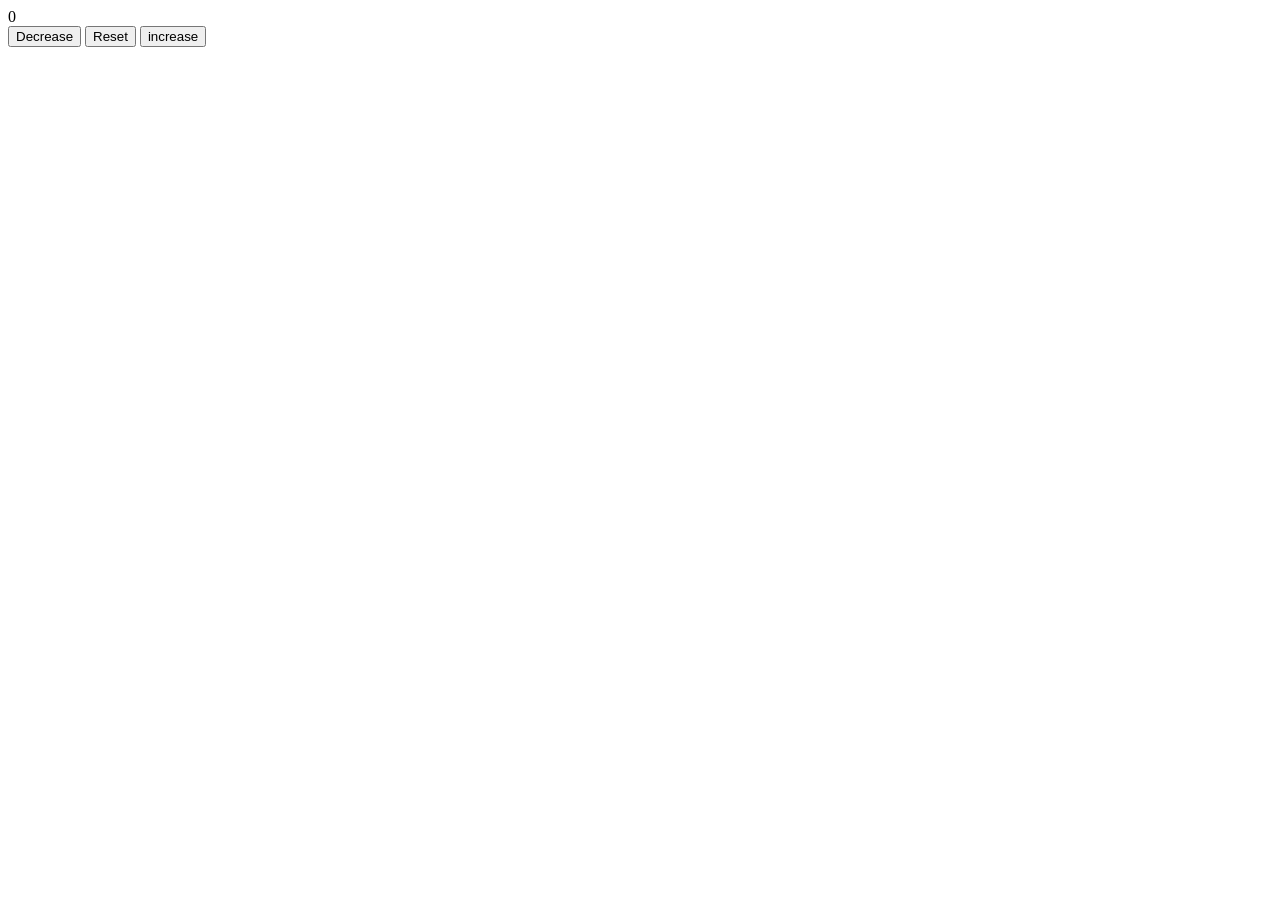
==== Counter program/index.html @ aa411d62 "Creating a counter program to practice my learning" ====
<!DOCTYPE html>
<html lang="en">
<head>
    <meta charset="UTF-8">
    <meta name="viewport" content="width=device-width, initial-scale=1.0">
    <title>Document</title>
</head>
<body>
    <label>0</label><br>
    <button>Decrease</button>
    <button>Reset</button>
    <button>increase</button>
</body>
</html>
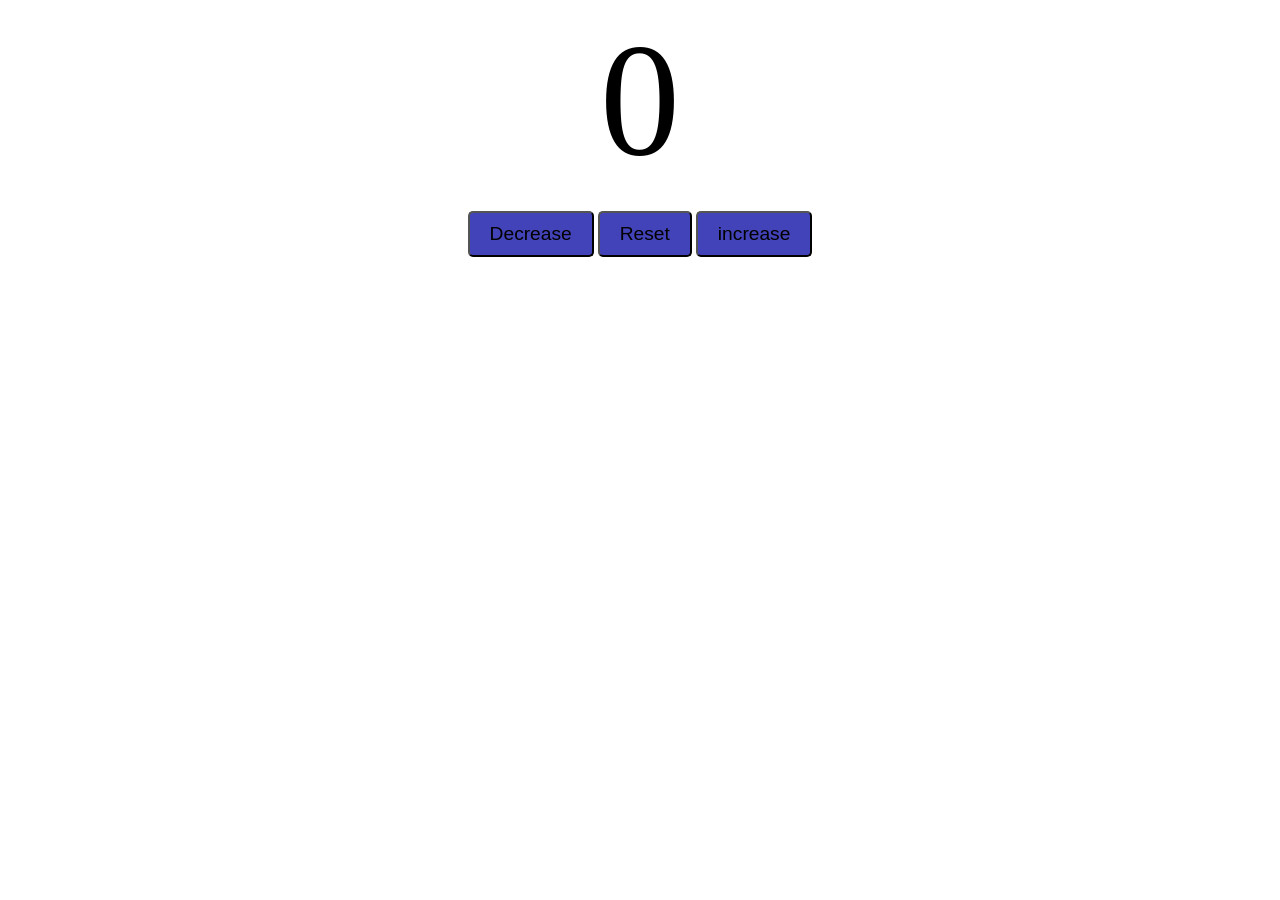
==== commit da59e7d4: "Counter Program" ====
--- a/Counter program/index.html
+++ b/Counter program/index.html
@@ -4,11 +4,15 @@
     <meta charset="UTF-8">
     <meta name="viewport" content="width=device-width, initial-scale=1.0">
     <title>Document</title>
+    <link rel="stylesheet" href="style.css">
 </head>
 <body>
-    <label>0</label><br>
-    <button>Decrease</button>
-    <button>Reset</button>
-    <button>increase</button>
+    <label id="countLable">0</label><br>
+    <div id="ButtonContainer">
+        <button id="decBt" class="Buttons">Decrease</button>
+    <button id="resBt" class="Buttons">Reset</button>
+    <button id="incBt" class="Buttons">increase</button>
+    </div>
+    <script src="index.js"></script>
 </body>
 </html>
--- a/Counter program/style.css
+++ b/Counter program/style.css
@@ -0,0 +1,19 @@
+#countLable{
+    display: block;
+    text-align: center;
+    font-size: 10em;
+}
+#ButtonContainer{
+    color:white;
+    text-align: center;
+}
+.Buttons{
+    padding: 10px 20px;
+    font-size: larger;
+    color:black;
+    background-color: rgb(67, 67, 185);
+    border-radius: 5px;
+}
+.Buttons:hover{
+    background-color: rgb(19, 19, 88);
+}
